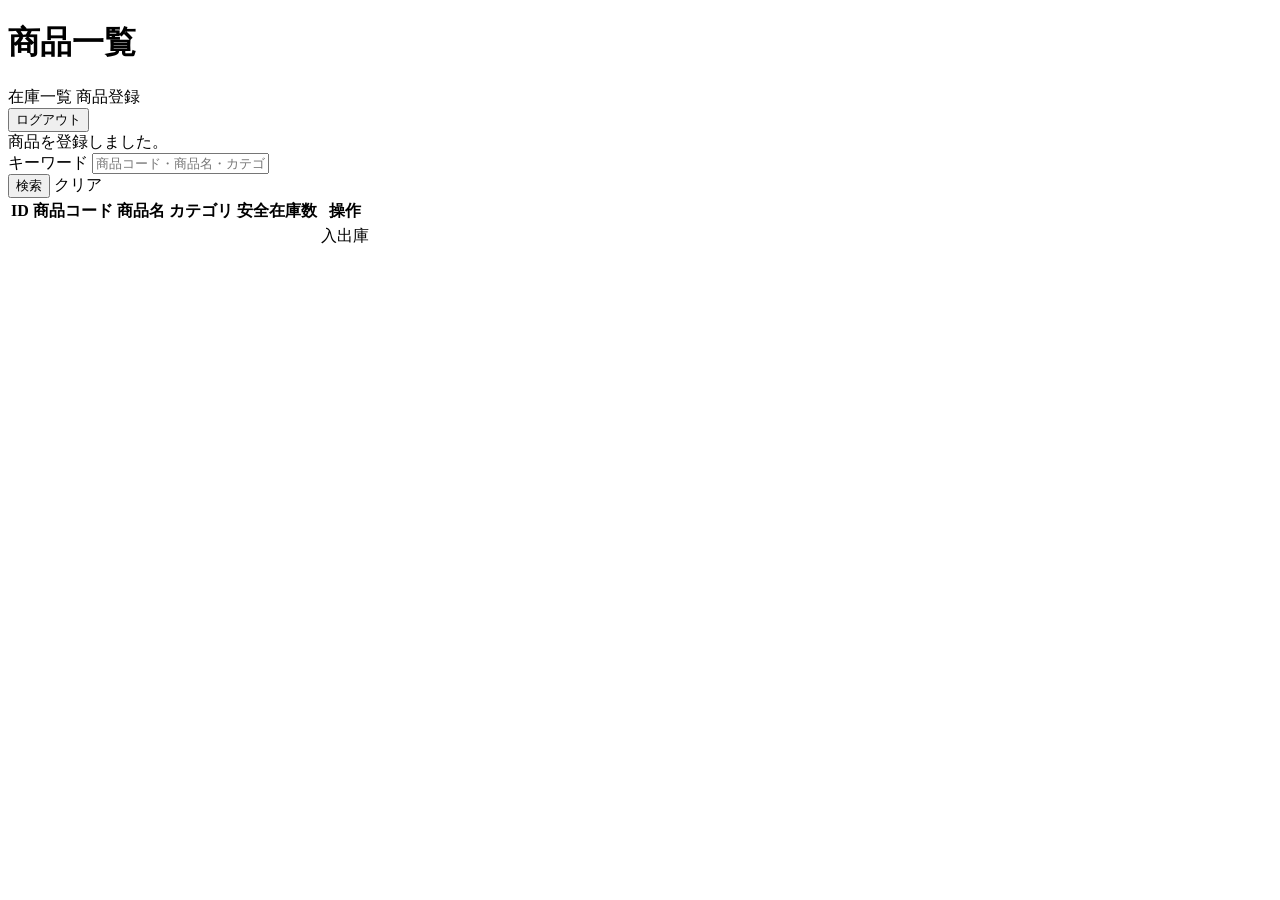
==== src/main/resources/templates/products/index.html @ 5c53cf85 "InventoryManagerの初期実装を追加 Spring BootとMyBatisで商品登録、入出庫、在庫一覧、在庫アラート、Docker Compose、README、JUnitテストを追加。" ====
<!DOCTYPE html>
<html xmlns:th="http://www.thymeleaf.org">
<head>
<meta charset="UTF-8">
<title>商品一覧</title>
<link th:href="@{/css/app.css}" rel="stylesheet">
</head>
<body>
<div class="container">
    <div class="page-header">
        <h1>商品一覧</h1>
        <div class="nav">
            <a th:href="@{/stocks}" class="btn">在庫一覧</a>
            <a th:href="@{/products/new}" class="btn btn-primary">商品登録</a>
            <form th:action="@{/logout}" method="post">
                <button type="submit" class="btn">ログアウト</button>
            </form>
        </div>
    </div>

    <div th:if="${param.registered}" class="alert alert-success">
        商品を登録しました。
    </div>

    <form th:action="@{/products}" method="get" class="form-row">
        <div>
            <label class="form-label">キーワード</label>
            <input type="text"
                   name="keyword"
                   th:value="${keyword}"
                   class="form-control"
                   placeholder="商品コード・商品名・カテゴリ">
        </div>
        <button type="submit" class="btn btn-primary">検索</button>
        <a th:href="@{/products}" class="btn">クリア</a>
    </form>

    <table class="table">
        <tr>
            <th>ID</th>
            <th>商品コード</th>
            <th>商品名</th>
            <th>カテゴリ</th>
            <th>安全在庫数</th>
            <th>操作</th>
        </tr>
        <tr th:each="product : ${products}">
            <td th:text="${product.id}"></td>
            <td th:text="${product.code}"></td>
            <td th:text="${product.name}"></td>
            <td th:text="${product.category}"></td>
            <td th:text="${product.safetyStock}"></td>
            <td>
                <a th:href="@{/products/{id}/movements(id=${product.id})}" class="btn">
                    入出庫
                </a>
            </td>
        </tr>
    </table>
</div>
</body>
</html>
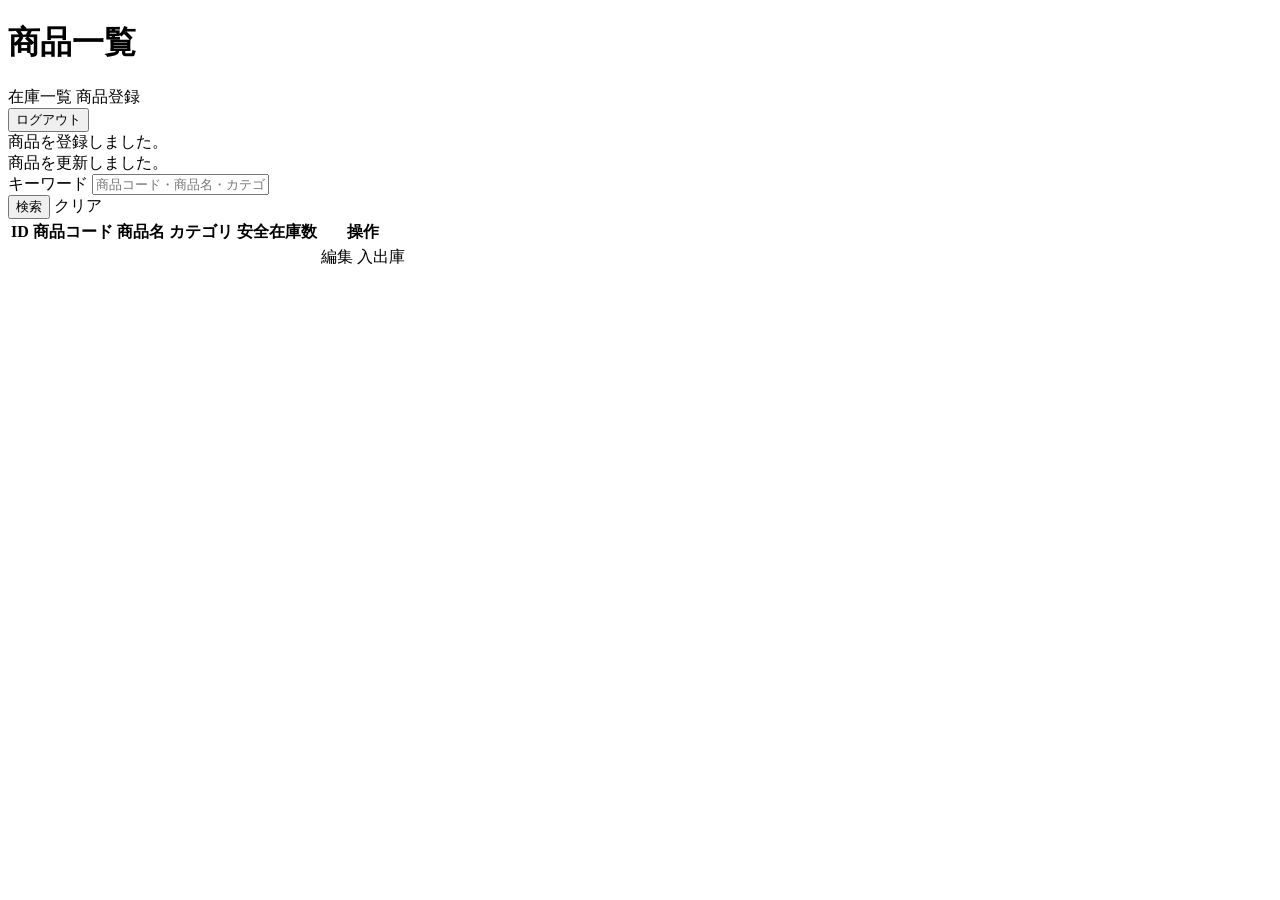
==== commit 835648f2: "商品編集機能を追加 商品編集画面、更新処理、MyBatisのUPDATE SQL、重複チェック、JUnitテスト、README更新を追加。" ====
--- a/src/main/resources/templates/products/index.html
+++ b/src/main/resources/templates/products/index.html
@@ -20,6 +20,9 @@
 
     <div th:if="${param.registered}" class="alert alert-success">
         商品を登録しました。
+    </div>
+    <div th:if="${param.updated}" class="alert alert-success">
+        商品を更新しました。
     </div>
 
     <form th:action="@{/products}" method="get" class="form-row">
@@ -51,6 +54,9 @@
             <td th:text="${product.category}"></td>
             <td th:text="${product.safetyStock}"></td>
             <td>
+                <a th:href="@{/products/{id}/edit(id=${product.id})}" class="btn">
+                    編集
+                </a>
                 <a th:href="@{/products/{id}/movements(id=${product.id})}" class="btn">
                     入出庫
                 </a>
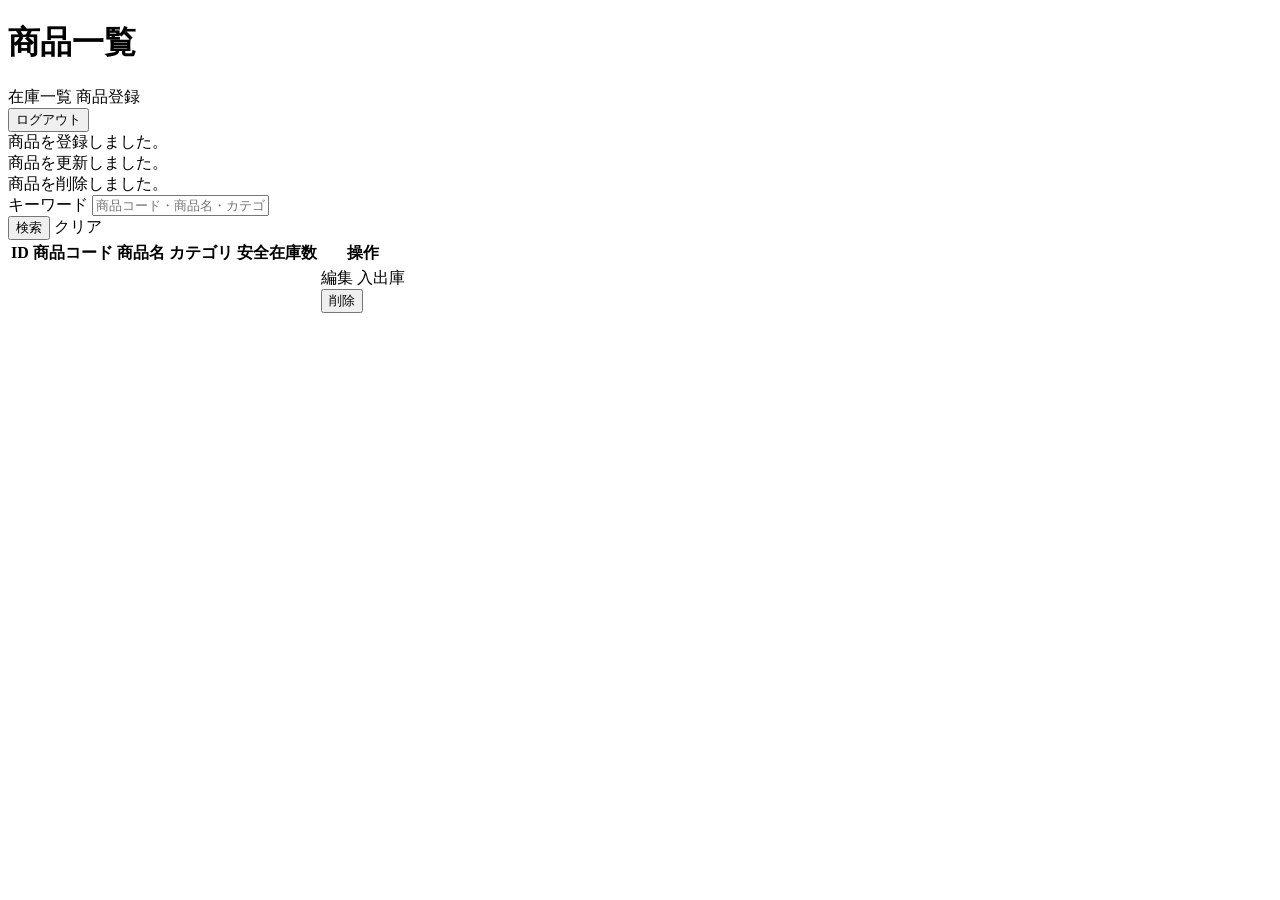
==== commit 1efd9c14: "商品削除機能を追加 商品一覧から削除できるようにし、入出庫履歴がある商品は削除不可に制御。MyBatisの削除SQL、履歴件数チェック、JUnitテスト、README更新を追加。" ====
--- a/src/main/resources/templates/products/index.html
+++ b/src/main/resources/templates/products/index.html
@@ -24,6 +24,10 @@
     <div th:if="${param.updated}" class="alert alert-success">
         商品を更新しました。
     </div>
+    <div th:if="${param.deleted}" class="alert alert-success">
+        商品を削除しました。
+    </div>
+    <div th:if="${error}" class="alert alert-danger" th:text="${error}"></div>
 
     <form th:action="@{/products}" method="get" class="form-row">
         <div>
@@ -54,12 +58,19 @@
             <td th:text="${product.category}"></td>
             <td th:text="${product.safetyStock}"></td>
             <td>
+                <div class="actions">
                 <a th:href="@{/products/{id}/edit(id=${product.id})}" class="btn">
                     編集
                 </a>
                 <a th:href="@{/products/{id}/movements(id=${product.id})}" class="btn">
                     入出庫
                 </a>
+                <form th:action="@{/products/{id}/delete(id=${product.id})}"
+                      method="post"
+                      onsubmit="return confirm('この商品を削除しますか？');">
+                    <button type="submit" class="btn">削除</button>
+                </form>
+                </div>
             </td>
         </tr>
     </table>
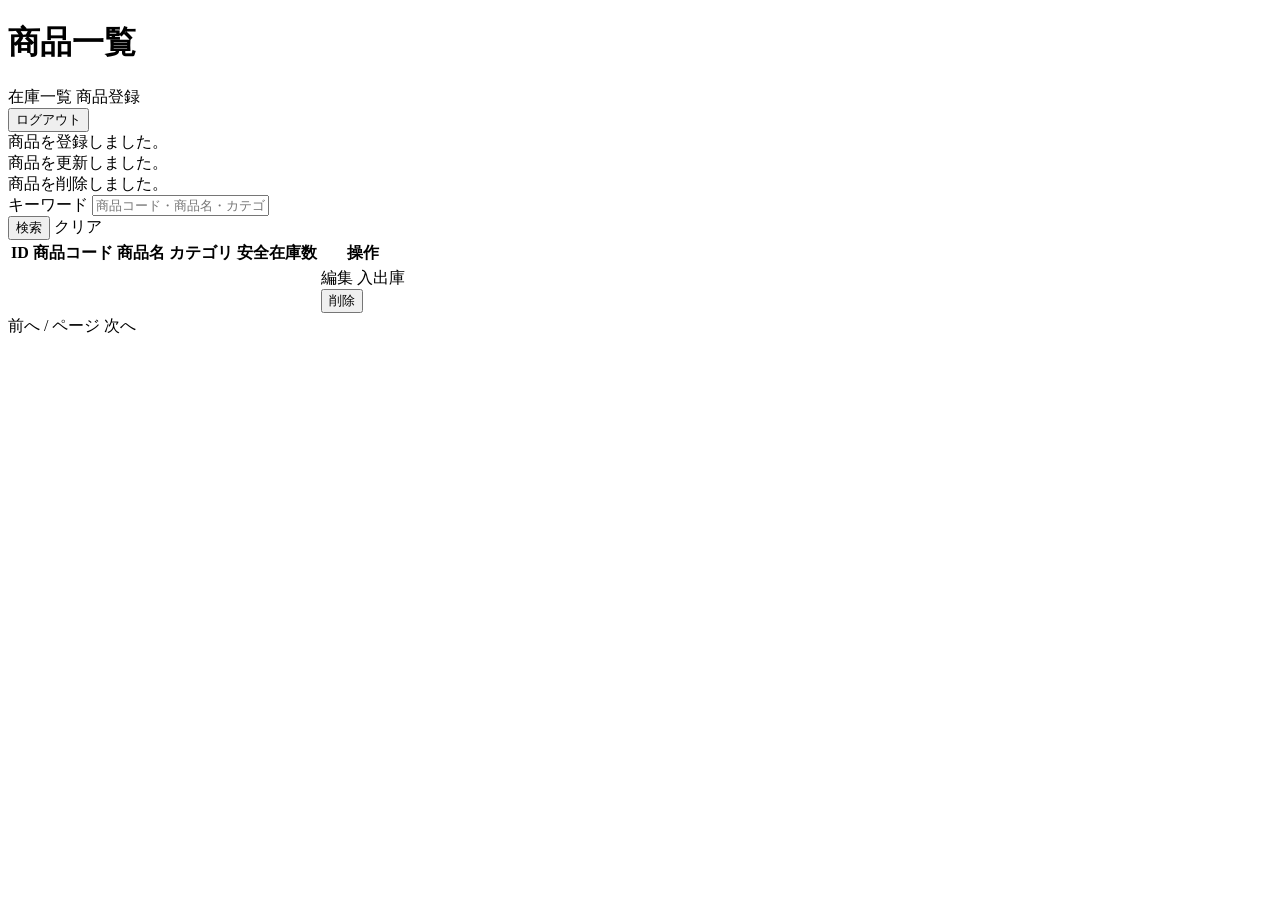
==== commit 77ba24d4: "商品一覧にページネーションを追加" ====
--- a/src/main/resources/templates/products/index.html
+++ b/src/main/resources/templates/products/index.html
@@ -74,6 +74,22 @@
             </td>
         </tr>
     </table>
+
+    <div class="pagination">
+        <a th:if="${!productPage.first}"
+           th:href="@{/products(page=${productPage.previousPage}, keyword=${keyword})}"
+           class="btn">前へ</a>
+        <span>
+            <span th:text="${productPage.page}"></span>
+            /
+            <span th:text="${productPage.totalPages}"></span>
+            ページ
+            <span th:text="'（全' + ${productPage.totalCount} + '件）'"></span>
+        </span>
+        <a th:if="${!productPage.last}"
+           th:href="@{/products(page=${productPage.nextPage}, keyword=${keyword})}"
+           class="btn">次へ</a>
+    </div>
 </div>
 </body>
 </html>
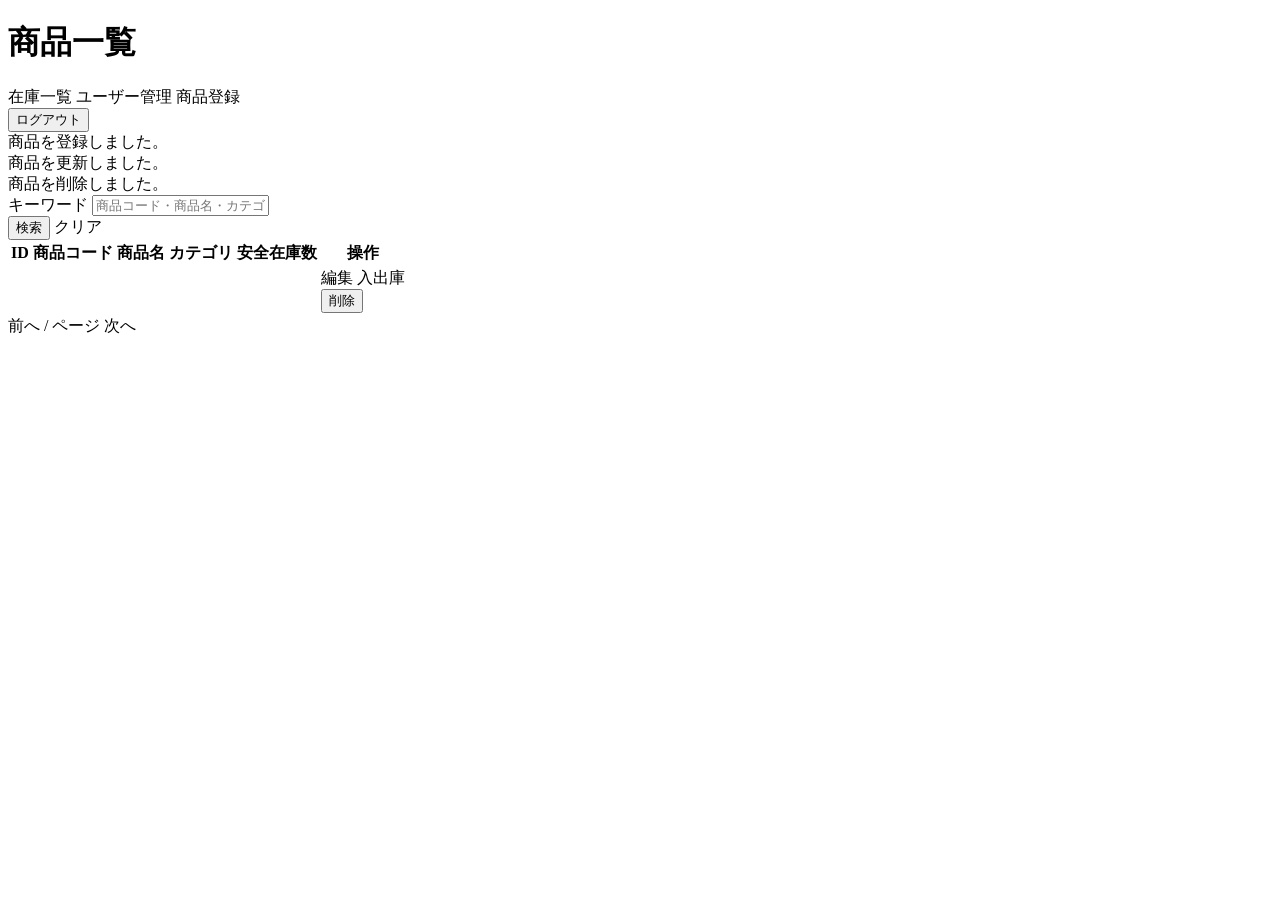
==== commit cfca2c30: "ユーザー管理画面を追加" ====
--- a/src/main/resources/templates/products/index.html
+++ b/src/main/resources/templates/products/index.html
@@ -11,6 +11,7 @@
         <h1>商品一覧</h1>
         <div class="nav">
             <a th:href="@{/stocks}" class="btn">在庫一覧</a>
+            <a th:href="@{/users}" class="btn">ユーザー管理</a>
             <a th:href="@{/products/new}" class="btn btn-primary">商品登録</a>
             <form th:action="@{/logout}" method="post">
                 <button type="submit" class="btn">ログアウト</button>
@@ -59,17 +60,13 @@
             <td th:text="${product.safetyStock}"></td>
             <td>
                 <div class="actions">
-                <a th:href="@{/products/{id}/edit(id=${product.id})}" class="btn">
-                    編集
-                </a>
-                <a th:href="@{/products/{id}/movements(id=${product.id})}" class="btn">
-                    入出庫
-                </a>
-                <form th:action="@{/products/{id}/delete(id=${product.id})}"
-                      method="post"
-                      onsubmit="return confirm('この商品を削除しますか？');">
-                    <button type="submit" class="btn">削除</button>
-                </form>
+                    <a th:href="@{/products/{id}/edit(id=${product.id})}" class="btn">編集</a>
+                    <a th:href="@{/products/{id}/movements(id=${product.id})}" class="btn">入出庫</a>
+                    <form th:action="@{/products/{id}/delete(id=${product.id})}"
+                          method="post"
+                          onsubmit="return confirm('この商品を削除しますか？');">
+                        <button type="submit" class="btn">削除</button>
+                    </form>
                 </div>
             </td>
         </tr>
